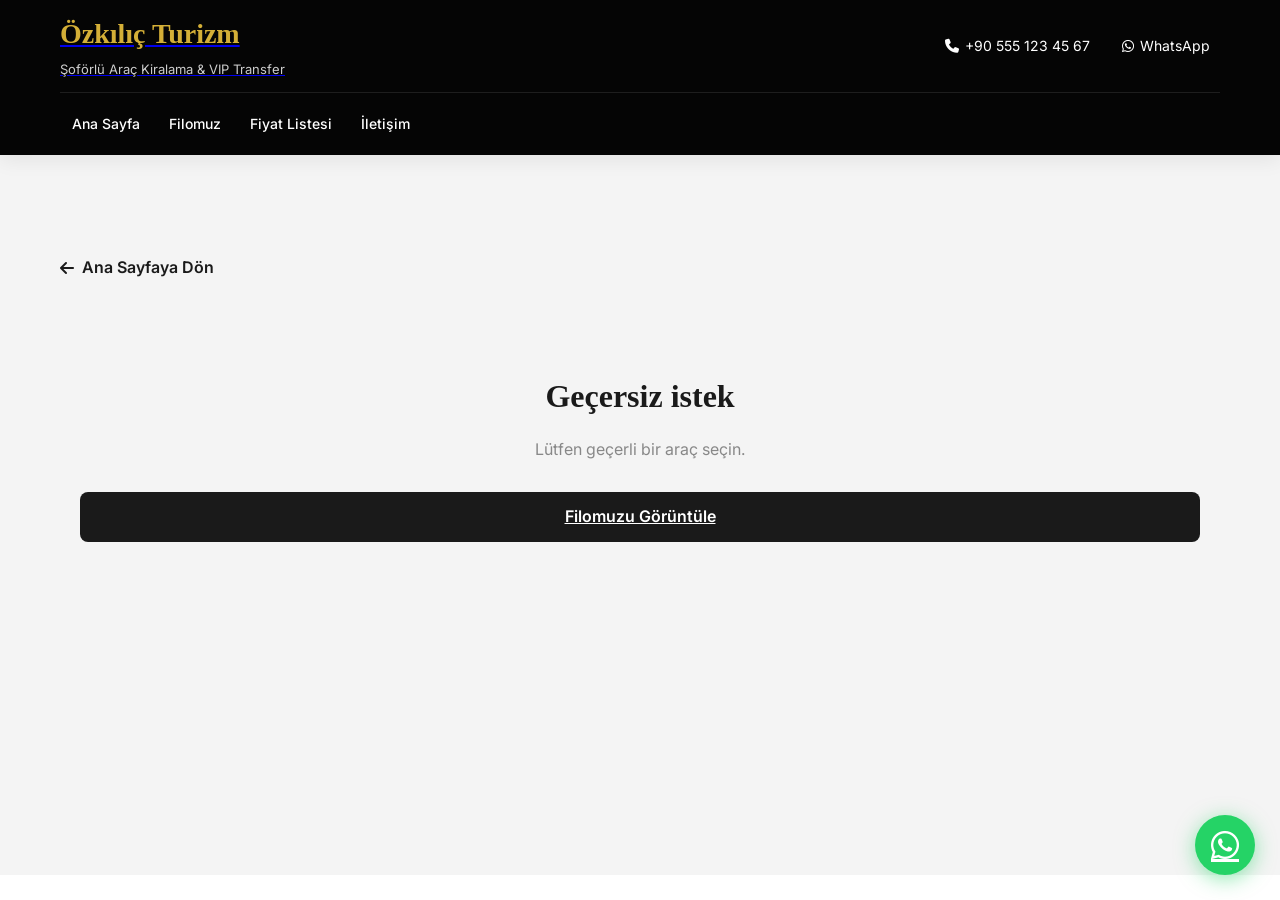
==== vehicle-detail.html @ ef851bc3 "İlk commit" ====
<!DOCTYPE html>
<html lang="tr">
<head>
    <meta charset="UTF-8">
    <meta name="viewport" content="width=device-width, initial-scale=1.0">
    <title>Araç Detayı - Özkılıç Turizm</title>
    <link rel="stylesheet" href="css/style.css">
    <link rel="stylesheet" href="https://cdnjs.cloudflare.com/ajax/libs/font-awesome/6.4.0/css/all.min.css">
    <link href="https://fonts.googleapis.com/css2?family=Inter:wght@300;400;500;600;700;800;900&display=swap" rel="stylesheet">
</head>
<body>
    <!-- Header -->
    <header class="header">
        <div class="container header-inner">
            <div class="header-top">
                <a href="index.html" class="logo">
                    <h1>Özkılıç Turizm</h1>
                    <span class="logo-sub">Şoförlü Araç Kiralama & VIP Transfer</span>
                </a>
                <div class="header-actions">
                    <div class="header-contact">
                        <a href="tel:+905551234567" class="phone-link" title="Ara"><i class="fas fa-phone"></i><span>+90 555 123 45 67</span></a>
                        <a href="https://wa.me/905551234567" class="whatsapp-link" target="_blank" title="WhatsApp"><i class="fab fa-whatsapp"></i><span>WhatsApp</span></a>
                    </div>
                    <div class="mobile-menu-toggle" aria-label="Menü"><i class="fas fa-bars"></i></div>
                </div>
            </div>
            <nav class="main-nav">
                <ul class="nav-list">
                    <li><a href="index.html">Ana Sayfa</a></li>
                    <li><a href="index.html#fleet-page">Filomuz</a></li>
                    <li><a href="index.html#price-list">Fiyat Listesi</a></li>
                    <li><a href="index.html#contact">İletişim</a></li>
                </ul>
            </nav>
        </div>
    </header>

    <!-- Vehicle Detail Section -->
    <section class="vehicle-detail-section">
        <div class="container">
            <a href="index.html#fleet-page" class="back-link">
                <i class="fas fa-arrow-left"></i> Ana Sayfaya Dön
            </a>
            <div id="vehicleDetailContent">
                <!-- Araç detayları buraya yüklenecek -->
            </div>
        </div>
    </section>

    <!-- WhatsApp Floating Button -->
    <a href="https://wa.me/905551234567" class="whatsapp-float" target="_blank" title="WhatsApp ile iletişime geçin">
        <i class="fab fa-whatsapp"></i>
    </a>

    <script src="js/data.js"></script>
    <script>
        document.querySelector('.mobile-menu-toggle')?.addEventListener('click', function() {
            document.querySelector('.nav-list')?.classList.toggle('active');
            this.classList.toggle('active');
            document.body.style.overflow = document.querySelector('.nav-list')?.classList.contains('active') ? 'hidden' : '';
        });
        document.querySelectorAll('.nav-list a').forEach(function(a) {
            a.addEventListener('click', function() {
                document.querySelector('.nav-list')?.classList.remove('active');
                document.querySelector('.mobile-menu-toggle')?.classList.remove('active');
                document.body.style.overflow = '';
            });
        });
    </script>
    <script>
        // URL'den araç ID'sini al
        const urlParams = new URLSearchParams(window.location.search);
        const vehicleId = parseInt(urlParams.get('id'));

        // Araç bilgilerini yükle
        if (vehicleId && typeof fleetData !== 'undefined') {
            const vehicle = fleetData.find(car => car.id === vehicleId);
            
            if (vehicle) {
                const content = document.getElementById('vehicleDetailContent');
                content.innerHTML = `
                    <div class="vehicle-detail-header">
                        <h1>${vehicle.name}</h1>
                        <span class="vehicle-type-badge ${vehicle.type}">${vehicle.type === 'maybach' ? 'Maybach' : 'Passat'}</span>
                    </div>
                    
                    <div class="vehicle-images-gallery">
                        ${vehicle.images.map(img => `
                            <div class="vehicle-image-item">
                                <img src="${img}" alt="${vehicle.name}">
                            </div>
                        `).join('')}
                    </div>
                    
                    <div class="vehicle-detail-content">
                        <div class="vehicle-features">
                            <h2><i class="fas fa-list"></i> İç Donanım Özellikleri</h2>
                            <ul class="vehicle-features-list">
                                ${vehicle.interior.map(feature => `
                                    <li><i class="fas fa-check"></i> ${feature}</li>
                                `).join('')}
                            </ul>
                        </div>
                        
                        <div class="vehicle-booking">
                            <h2><i class="fas fa-calendar-check"></i> Rezervasyon</h2>
                            <p>Bu araç için rezervasyon yapmak veya fiyat bilgisi almak için bizimle iletişime geçin.</p>
                            <div class="vehicle-contact-buttons">
                                <a href="tel:+905551234567" class="btn-primary">
                                    <i class="fas fa-phone"></i> Hemen Ara
                                </a>
                                <a href="https://wa.me/905551234567" class="btn-whatsapp" target="_blank">
                                    <i class="fab fa-whatsapp"></i> WhatsApp
                                </a>
                                <a href="index.html#price-inquiry" class="btn-secondary">
                                    <i class="fas fa-calculator"></i> Fiyat Sorgula
                                </a>
                            </div>
                        </div>
                    </div>
                `;
            } else {
                document.getElementById('vehicleDetailContent').innerHTML = `
                    <div class="error-message">
                        <h2>Araç bulunamadı</h2>
                        <p>Üzgünüz, aradığınız araç bulunamadı.</p>
                        <a href="index.html#fleet-page" class="btn-primary">Filomuzu Görüntüle</a>
                    </div>
                `;
            }
        } else {
            document.getElementById('vehicleDetailContent').innerHTML = `
                <div class="error-message">
                    <h2>Geçersiz istek</h2>
                    <p>Lütfen geçerli bir araç seçin.</p>
                    <a href="index.html#fleet-page" class="btn-primary">Filomuzu Görüntüle</a>
                </div>
            `;
        }
    </script>
</body>
</html>
---- css/style.css ----
/* Reset & Base Styles */
* {
    margin: 0;
    padding: 0;
    box-sizing: border-box;
}

:root {
    --primary-color: #050505;
    /* Deep luxury black */
    --secondary-color: #111111;
    /* Dark charcoal */
    --accent-color: #1a1a1a;
    --gold-color: #d4af37;
    /* Sophisticated metallic gold */
    --gold-hover: #dfb96f;
    --text-light: #ffffff;
    --text-dark: #1a1a1a;
    --text-gray: #888888;
    --bg-light: #f4f4f4;
    --border-color: #eaeaea;
    --shadow: 0 4px 20px rgba(0, 0, 0, 0.08);
    --shadow-lg: 0 10px 40px rgba(0, 0, 0, 0.12);
    --font-heading: 'Playfair Display', serif;
    --font-body: 'Inter', sans-serif;
}

h1,
h2,
h3,
h4,
h5,
h6 {
    font-family: var(--font-heading);
    font-weight: 600;
}

/* Animations */
@keyframes fadeInUp {
    from {
        opacity: 0;
        transform: translateY(30px);
    }

    to {
        opacity: 1;
        transform: translateY(0);
    }
}

@keyframes fadeIn {
    from {
        opacity: 0;
    }

    to {
        opacity: 1;
    }
}

@keyframes slideInLeft {
    from {
        opacity: 0;
        transform: translateX(-50px);
    }

    to {
        opacity: 1;
        transform: translateX(0);
    }
}

@keyframes slideInRight {
    from {
        opacity: 0;
        transform: translateX(50px);
    }

    to {
        opacity: 1;
        transform: translateX(0);
    }
}

@keyframes pulse {

    0%,
    100% {
        transform: scale(1);
    }

    50% {
        transform: scale(1.05);
    }
}

@keyframes float {

    0%,
    100% {
        transform: translateY(0px);
    }

    50% {
        transform: translateY(-10px);
    }
}

@keyframes shimmer {
    0% {
        background-position: -1000px 0;
    }

    100% {
        background-position: 1000px 0;
    }
}

/* Scroll Animation Classes - Mobilde sadece istatistikler için */
.fade-in-up {
    opacity: 0;
    transform: translateY(30px);
    transition: opacity 0.6s ease-out, transform 0.6s ease-out;
}

.fade-in-up.visible {
    opacity: 1;
    transform: translateY(0);
}

/* Mobilde animasyonları kaldır (istatistikler hariç) */
@media (max-width: 768px) {

    .tour-card,
    .feature-card,
    .blog-card,
    .service-card,
    .vision-mission-card,
    .fleet-card:not(.stat-card),
    .section-title:not(.stats-section .section-title) {
        opacity: 1 !important;
        transform: none !important;
        transition: none !important;
        animation: none !important;
    }

    .fade-in-up:not(.stat-card) {
        opacity: 1 !important;
        transform: none !important;
    }
}

.fade-in {
    opacity: 0;
    transition: opacity 0.8s ease-out;
}

.fade-in.visible {
    opacity: 1;
}

.slide-in-left {
    opacity: 0;
    transform: translateX(-50px);
    transition: opacity 0.6s ease-out, transform 0.6s ease-out;
}

.slide-in-left.visible {
    opacity: 1;
    transform: translateX(0);
}

.slide-in-right {
    opacity: 0;
    transform: translateX(50px);
    transition: opacity 0.6s ease-out, transform 0.6s ease-out;
}

.slide-in-right.visible {
    opacity: 1;
    transform: translateX(0);
}

body {
    font-family: var(--font-body);
    line-height: 1.6;
    color: var(--text-dark);
    overflow-x: hidden;
    scroll-behavior: smooth;
    background-color: #ffffff;
}


/* Smooth scrolling */
html {
    scroll-behavior: smooth;
}

.container {
    max-width: 1200px;
    margin: 0 auto;
    padding: 0 20px;
}

/* Header Styles */
.header {
    background: var(--primary-color);
    color: var(--text-light);
    position: sticky;
    top: 0;
    z-index: 1000;
    box-shadow: var(--shadow);
    transition: all 0.3s ease;
}

@keyframes slideInDown {
    from {
        transform: translateY(-100%);
    }

    to {
        transform: translateY(0);
    }
}

.header-inner {
    display: flex;
    flex-wrap: wrap;
}

.header-top {
    display: flex;
    justify-content: space-between;
    align-items: center;
    padding: 12px 0;
    width: 100%;
    border-bottom: 1px solid rgba(255, 255, 255, 0.1);
}

.main-nav {
    width: 100%;
    position: relative;
}

.logo {
    flex-shrink: 0;
}

.logo h1 {
    font-size: 28px;
    font-weight: 700;
    margin-bottom: 2px;
    color: var(--gold-color);
    transition: transform 0.3s ease;
}

.logo h1:hover {
    transform: scale(1.05);
}

.logo-sub,
.logo span {
    font-size: 13px;
    color: rgba(255, 255, 255, 0.8);
    display: block;
}

.header-actions {
    display: flex;
    align-items: center;
    gap: 15px;
}

.header-contact {
    display: flex;
    gap: 12px;
    align-items: center;
}

.currency-selector {
    background: rgba(5, 5, 5, 0.8);
    border: 1px solid var(--gold-color);
    color: var(--gold-color);
    padding: 6px 12px;
    border-radius: 4px;
    font-size: 14px;
    font-weight: 500;
    cursor: pointer;
    outline: none;
    margin-right: 15px;
    transition: all 0.3s ease;
}

.currency-selector:hover {
    background-color: var(--gold-color);
    color: #000;
}

.currency-selector option {
    background: var(--primary-color);
    color: var(--gold-color);
}

.header-contact a {
    color: var(--text-light);
    text-decoration: none;
    display: flex;
    align-items: center;
    gap: 6px;
    transition: all 0.3s ease;
    padding: 6px 10px;
    border-radius: 8px;
    font-size: 14px;
}

.header-contact a:hover {
    color: var(--gold-color);
    background: rgba(212, 175, 55, 0.1);
}

.main-nav .nav-list {
    display: flex;
    list-style: none;
    gap: 5px;
    padding: 12px 0;
}

.main-nav ul li {
    position: relative;
}

.main-nav ul li a {
    color: var(--text-light);
    text-decoration: none;
    font-weight: 500;
    transition: all 0.3s ease;
    display: flex;
    align-items: center;
    gap: 5px;
    padding: 8px 12px;
    border-radius: 8px;
    font-size: 14px;
}

.main-nav ul li a:hover {
    color: var(--gold-color);
    background: rgba(212, 175, 55, 0.1);
}

.dropdown-menu {
    position: absolute;
    top: 100%;
    left: 0;
    background: var(--secondary-color);
    min-width: 220px;
    padding: 10px 0;
    list-style: none;
    opacity: 0;
    visibility: hidden;
    transform: translateY(-10px);
    transition: all 0.3s;
    box-shadow: var(--shadow-lg);
    border-radius: 8px;
    margin-top: 5px;
}

.dropdown:hover .dropdown-menu {
    opacity: 1;
    visibility: visible;
    transform: translateY(0);
}

.dropdown-menu li a {
    padding: 10px 20px;
    display: block;
    color: var(--text-light);
    font-weight: 400;
    font-size: 14px;
}

.dropdown-menu li a:hover {
    background: rgba(255, 255, 255, 0.1);
    color: var(--gold-color);
}

.mobile-menu-toggle {
    display: none;
    color: var(--text-light);
    font-size: 22px;
    cursor: pointer;
    padding: 8px;
    background: rgba(255, 255, 255, 0.1);
    border-radius: 8px;
    width: 44px;
    height: 44px;
    align-items: center;
    justify-content: center;
    transition: background 0.3s;
    flex-shrink: 0;
}

/* Hide mobile-only menu parts on desktop */
.nav-mobile-header,
.nav-mobile-categories,
.nav-close {
    display: none;
}

.mobile-menu-toggle:hover {
    background: rgba(255, 255, 255, 0.2);
}

/* Welcome Hero (Maybach Concept) */
.welcome-hero {
    position: relative;
    height: 100vh;
    display: flex;
    align-items: center;
    justify-content: center;
    background: url('https://images.unsplash.com/photo-1605559424843-9e4c228bf1c2?q=80&w=2070') no-repeat center center;


    background-size: cover;
    overflow: hidden;
    margin-top: -80px;
    /* Offset the header height if it is sticky/fixed */
}

.welcome-overlay {
    position: absolute;
    inset: 0;
    background: linear-gradient(135deg, rgba(10, 10, 15, 0.5) 0%, rgba(0, 0, 0, 0.3) 100%);

    z-index: 1;
}

.welcome-content {
    position: relative;
    z-index: 2;
    text-align: center;
    color: #fff;
    padding: 20px;
    animation: fadeIn 1.5s ease-out;
}

.welcome-logo-container {
    margin-bottom: 30px;
}

.maybach-emblem {
    width: 120px;
    height: 120px;
    margin: 0 auto 20px;
    border: 3px solid var(--gold-color);
    border-radius: 50%;
    display: flex;
    align-items: center;
    justify-content: center;
    overflow: hidden;
    background: #000;
    box-shadow: 0 0 25px rgba(212, 175, 55, 0.4);
}

.maybach-emblem img {
    width: 100%;
    height: 100%;
    object-fit: cover;
}

.luxury-title {
    font-size: 36px;
    letter-spacing: 10px;
    font-weight: 300;
    color: #fff;
    text-transform: uppercase;
    margin-bottom: 12px;
}

.gold-line {
    width: 80px;
    height: 2px;
    background: var(--gold-color);
    margin: 0 auto;
}

.welcome-slogan {
    font-size: 52px;
    font-weight: 800;
    margin-bottom: 15px;
    color: var(--gold-color);
    text-shadow: 2px 2px 15px rgba(0, 0, 0, 0.8);
    letter-spacing: 2px;
}

.welcome-desc {
    font-size: 20px;
    font-weight: 300;
    color: #e0e0e0;
    margin-bottom: 40px;
    letter-spacing: 2px;
}

.btn-discover {
    display: inline-block;
    padding: 16px 45px;
    border: 1px solid var(--gold-color);
    color: var(--gold-color);
    text-decoration: none;
    font-size: 15px;
    font-weight: 600;
    letter-spacing: 2px;
    text-transform: uppercase;
    transition: all 0.4s ease;
    background: rgba(0, 0, 0, 0.4);
    backdrop-filter: blur(5px);
}

.btn-discover:hover {
    background: var(--gold-color);
    color: #000;
    transform: translateY(-3px);
    box-shadow: 0 10px 20px rgba(212, 175, 55, 0.3);
}

.btn-discover i {
    margin-left: 8px;
    animation: float 2s infinite ease-in-out;
}

@media (max-width: 768px) {
    .welcome-hero {
        height: 100vh;
        margin-top: -65px;
        /* adjust for mobile header if needed */
    }

    .welcome-slogan {
        font-size: 32px;
    }

    .luxury-title {
        font-size: 24px;
        letter-spacing: 5px;
    }

    .welcome-desc {
        font-size: 16px;
    }
}


/* Hero Section */

.hero {
    position: relative;
    min-height: 600px;
    background: linear-gradient(135deg, #111111 0%, #050505 100%);
    display: flex;
    align-items: center;
    padding: 80px 0;
    overflow: hidden;
}

.hero[style*="background-image"] {
    background-size: cover;
    background-position: center;
    background-repeat: no-repeat;
}

.hero-overlay {
    position: absolute;
    top: 0;
    left: 0;
    right: 0;
    bottom: 0;
    background: rgba(26, 26, 46, 0.75);
    z-index: 1;
}

.hero::before {
    content: '';
    position: absolute;
    top: 0;
    left: 0;
    right: 0;
    bottom: 0;
    background: url('data:image/svg+xml,<svg xmlns="http://www.w3.org/2000/svg" viewBox="0 0 1440 320"><path fill="%23ffffff" fill-opacity="0.05" d="M0,96L48,112C96,128,192,160,288,160C384,160,480,128,576,112C672,96,768,96,864,112C960,128,1056,160,1152,160C1248,160,1344,128,1392,112L1440,96L1440,320L1392,320C1344,320,1248,320,1152,320C1056,320,960,320,864,320C768,320,672,320,576,320C480,320,384,320,288,320C192,320,96,320,48,320L0,320Z"></path></svg>') no-repeat bottom;
    background-size: cover;
    opacity: 0.3;
}

.hero-content {
    position: relative;
    z-index: 2;
    width: 100%;
}

.hero-title {
    text-shadow: 2px 2px 4px rgba(0, 0, 0, 0.5);
}

.hero-title {
    font-size: 48px;
    font-weight: 800;
    color: var(--text-light);
    margin-bottom: 40px;
    line-height: 1.2;
    text-align: center;
    animation: fadeInUp 1s ease-out 0.3s both;
    text-shadow: 2px 2px 4px rgba(0, 0, 0, 0.5);
}

.hero-form {
    background: rgba(255, 255, 255, 0.95);
    border-radius: 15px;
    padding: 30px;
    box-shadow: var(--shadow-lg);
    max-width: 1000px;
    margin: 0 auto;
    animation: fadeInUp 1s ease-out 0.6s both;
    backdrop-filter: blur(10px);
}

.form-tabs {
    display: flex;
    gap: 10px;
    margin-bottom: 25px;
    border-bottom: 2px solid var(--border-color);
}

.tab-btn {
    padding: 12px 25px;
    border: none;
    background: transparent;
    font-size: 16px;
    font-weight: 600;
    color: var(--text-gray);
    cursor: pointer;
    border-bottom: 3px solid transparent;
    transition: all 0.3s;
    display: flex;
    align-items: center;
    gap: 8px;
}

.tab-btn.active {
    color: var(--accent-color);
    border-bottom-color: var(--accent-color);
}

.tab-btn:hover {
    color: var(--accent-color);
}

.booking-form {
    display: none;
}

.booking-form.active {
    display: block;
}

.form-row {
    display: grid;
    grid-template-columns: repeat(auto-fit, minmax(200px, 1fr));
    gap: 20px;
    align-items: end;
}

.form-group {
    display: flex;
    flex-direction: column;
}

.form-group label {
    font-weight: 600;
    margin-bottom: 8px;
    color: var(--text-dark);
    display: flex;
    align-items: center;
    gap: 5px;
}

.form-group input,
.form-group select {
    padding: 12px 15px;
    border: 2px solid var(--border-color);
    border-radius: 8px;
    font-size: 16px;
    transition: border-color 0.3s;
    font-family: 'Inter', sans-serif;
}

.form-group input:focus,
.form-group select:focus {
    outline: none;
    border-color: var(--accent-color);
}

.btn-primary {
    padding: 12px 30px;
    background: var(--accent-color);
    color: var(--text-light);
    border: none;
    border-radius: 8px;
    font-size: 16px;
    font-weight: 600;
    cursor: pointer;
    transition: all 0.3s ease;
    display: flex;
    align-items: center;
    gap: 8px;
    justify-content: center;
    height: fit-content;
    position: relative;
    overflow: hidden;
}

.btn-primary::before {
    content: '';
    position: absolute;
    top: 50%;
    left: 50%;
    width: 0;
    height: 0;
    border-radius: 50%;
    background: rgba(255, 255, 255, 0.3);
    transform: translate(-50%, -50%);
    transition: width 0.6s, height 0.6s;
}

.btn-primary:hover::before {
    width: 300px;
    height: 300px;
}

.btn-primary:hover {
    background: var(--primary-color);
    transform: translateY(-3px) scale(1.02);
    box-shadow: 0 8px 20px rgba(0, 0, 0, 0.3);
}

.btn-primary:active {
    transform: translateY(-1px) scale(0.98);
}

/* Tours Section */
.tours-section {
    padding: 80px 0;
    background: var(--bg-light);
}

.section-title {
    font-size: 36px;
    font-weight: 700;
    text-align: center;
    margin-bottom: 50px;
    color: var(--text-dark);
}

.tours-grid {
    display: grid;
    grid-template-columns: repeat(auto-fill, minmax(300px, 1fr));
    gap: 30px;
}

.tour-card {
    background: white;
    border-radius: 15px;
    overflow: hidden;
    box-shadow: var(--shadow);
    transition: all 0.4s cubic-bezier(0.175, 0.885, 0.32, 1.275);
    cursor: pointer;
    position: relative;
}

.tour-card::before {
    content: '';
    position: absolute;
    top: 0;
    left: -100%;
    width: 100%;
    height: 100%;
    background: linear-gradient(90deg, transparent, rgba(255, 255, 255, 0.3), transparent);
    transition: left 0.5s;
}

.tour-card:hover::before {
    left: 100%;
}

.tour-card:hover {
    transform: translateY(-10px) scale(1.02);
    box-shadow: 0 15px 40px rgba(0, 0, 0, 0.2);
}

.tour-image {
    width: 100%;
    height: 200px;
    background: linear-gradient(135deg, var(--accent-color), var(--primary-color));
    display: flex;
    align-items: center;
    justify-content: center;
    color: white;
    font-size: 48px;
    position: relative;
}

.tour-image::after {
    content: '';
    position: absolute;
    top: 0;
    left: 0;
    right: 0;
    bottom: 0;
    background: rgba(0, 0, 0, 0.2);
}

.tour-badge {
    position: absolute;
    top: 15px;
    right: 15px;
    background: var(--gold-color);
    color: var(--text-dark);
    padding: 5px 12px;
    border-radius: 20px;
    font-size: 12px;
    font-weight: 600;
    z-index: 1;
}

.tour-content {
    padding: 25px;
}

.tour-price {
    font-size: 28px;
    font-weight: 700;
    color: var(--accent-color);
    margin-bottom: 10px;
}

.tour-name {
    font-size: 20px;
    font-weight: 600;
    margin-bottom: 10px;
    color: var(--text-dark);
}

.tour-date {
    color: var(--text-gray);
    font-size: 14px;
    display: flex;
    align-items: center;
    gap: 5px;
}

/* Reviews Section */
.reviews-section {
    padding: 80px 0;
    background: white;
}

.section-header {
    text-align: center;
    margin-bottom: 50px;
}

.section-subtitle {
    color: var(--text-gray);
    font-size: 16px;
    margin-top: 10px;
}

.reviews-slider {
    position: relative;
    overflow: hidden;
    max-width: 1000px;
    margin: 0 auto;
}

.reviews-container {
    display: flex;
    transition: transform 0.5s ease;
}

.review-card {
    min-width: 100%;
    background: white;
    border: 2px solid var(--border-color);
    border-radius: 15px;
    padding: 30px;
    box-shadow: var(--shadow);
}

.review-header {
    display: flex;
    align-items: center;
    gap: 15px;
    margin-bottom: 20px;
    padding-bottom: 20px;
    border-bottom: 1px solid var(--border-color);
}

.review-avatar {
    width: 60px;
    height: 60px;
    border-radius: 50%;
    background: linear-gradient(135deg, var(--accent-color), var(--primary-color));
    display: flex;
    align-items: center;
    justify-content: center;
    color: white;
    font-size: 24px;
    font-weight: 700;
}

.review-info h4 {
    font-size: 18px;
    margin-bottom: 5px;
}

.review-source {
    font-size: 12px;
    color: var(--text-gray);
    display: flex;
    align-items: center;
    gap: 5px;
}

.review-text {
    font-size: 16px;
    line-height: 1.8;
    color: var(--text-dark);
    font-style: italic;
    position: relative;
    padding-left: 20px;
}

.review-text::before {
    content: '"';
    position: absolute;
    left: 0;
    top: -10px;
    font-size: 48px;
    color: var(--gold-color);
    opacity: 0.3;
}

.slider-controls {
    display: flex;
    justify-content: center;
    gap: 15px;
    margin-top: 30px;
}

.slider-btn {
    width: 50px;
    height: 50px;
    border-radius: 50%;
    border: 2px solid var(--accent-color);
    background: white;
    color: var(--accent-color);
    cursor: pointer;
    display: flex;
    align-items: center;
    justify-content: center;
    transition: all 0.3s ease;
    position: relative;
    overflow: hidden;
}

.slider-btn::before {
    content: '';
    position: absolute;
    top: 50%;
    left: 50%;
    width: 0;
    height: 0;
    border-radius: 50%;
    background: var(--accent-color);
    transform: translate(-50%, -50%);
    transition: width 0.4s, height 0.4s;
}

.slider-btn:hover::before {
    width: 100%;
    height: 100%;
}

.slider-btn:hover {
    color: white;
    transform: scale(1.1);
    box-shadow: 0 4px 15px rgba(15, 52, 96, 0.3);
}

.slider-btn i {
    position: relative;
    z-index: 1;
}

/* Why Us Section */
.why-us-section {
    padding: 80px 0;
    background: var(--bg-light);
}

.features-grid {
    display: grid;
    grid-template-columns: repeat(auto-fit, minmax(300px, 1fr));
    gap: 40px;
}

.feature-card {
    background: white;
    padding: 40px;
    border-radius: 15px;
    text-align: center;
    box-shadow: var(--shadow);
    transition: all 0.4s cubic-bezier(0.175, 0.885, 0.32, 1.275);
    position: relative;
    overflow: hidden;
}

.feature-card::after {
    content: '';
    position: absolute;
    top: 50%;
    left: 50%;
    width: 0;
    height: 0;
    border-radius: 50%;
    background: rgba(15, 52, 96, 0.1);
    transform: translate(-50%, -50%);
    transition: width 0.6s, height 0.6s;
}

.feature-card:hover::after {
    width: 400px;
    height: 400px;
}

.feature-card:hover {
    transform: translateY(-10px) scale(1.03);
    box-shadow: 0 15px 40px rgba(0, 0, 0, 0.2);
}

.feature-icon {
    animation: float 3s ease-in-out infinite;
}

.feature-icon {
    width: 80px;
    height: 80px;
    margin: 0 auto 25px;
    background: linear-gradient(135deg, var(--accent-color), var(--primary-color));
    border-radius: 50%;
    display: flex;
    align-items: center;
    justify-content: center;
    color: white;
    font-size: 32px;
}

.feature-card h3 {
    font-size: 22px;
    margin-bottom: 15px;
    color: var(--text-dark);
}

.feature-card p {
    color: var(--text-gray);
    line-height: 1.8;
}

/* About - Vizyon Misyon */
.about-section {
    padding: 80px 0;
    background: white;
}

.about-intro {
    text-align: center;
    max-width: 700px;
    margin: 0 auto 50px;
    font-size: 18px;
    color: var(--text-gray);
    line-height: 1.8;
}

.vision-mission-grid {
    display: grid;
    grid-template-columns: repeat(auto-fit, minmax(350px, 1fr));
    gap: 40px;
}

.vision-mission-card {
    background: var(--bg-light);
    padding: 40px;
    border-radius: 15px;
    border-left: 4px solid var(--gold-color);
}

.vision-mission-card .vm-icon {
    width: 60px;
    height: 60px;
    background: linear-gradient(135deg, var(--accent-color), var(--primary-color));
    border-radius: 50%;
    display: flex;
    align-items: center;
    justify-content: center;
    color: white;
    font-size: 24px;
    margin-bottom: 20px;
}

.vision-mission-card h3 {
    font-size: 22px;
    margin-bottom: 15px;
    color: var(--text-dark);
}

.vision-mission-card p {
    color: var(--text-gray);
    line-height: 1.8;
}

/* Fleet Section */
.fleet-section {
    padding: 80px 0;
    background: var(--bg-light);
}

.fleet-grid {
    display: grid;
    grid-template-columns: repeat(auto-fill, minmax(300px, 1fr));
    gap: 30px;
}

/* Fleet Slider (Mobil) */
.fleet-slider {
    position: relative;
    overflow: hidden;
    padding: 0;
    display: none;
}

@media (min-width: 769px) {
    .fleet-slider {
        display: none !important;
    }

    .fleet-grid {
        display: grid !important;
    }
}

.fleet-slider-track {
    display: flex;
    gap: 16px;
    transition: transform 0.4s cubic-bezier(0.25, 0.46, 0.45, 0.94);
    will-change: transform;
}

.fleet-slider-track .fleet-card {
    min-width: calc(100vw - 64px);
    max-width: calc(100vw - 64px);
    flex-shrink: 0;
}

.fleet-slider-controls {
    display: flex;
    align-items: center;
    justify-content: center;
    gap: 12px;
    margin-top: 20px;
}

.fleet-slider-btn {
    width: 44px;
    height: 44px;
    border-radius: 50%;
    border: 2px solid var(--accent-color);
    background: white;
    color: var(--accent-color);
    cursor: pointer;
    display: flex;
    align-items: center;
    justify-content: center;
    transition: all 0.3s;
    flex-shrink: 0;
}

.fleet-slider-btn:hover {
    background: var(--accent-color);
    color: white;
    transform: scale(1.1);
}

.fleet-slider-dots {
    display: flex;
    gap: 8px;
    align-items: center;
}

.fleet-dot {
    width: 8px;
    height: 8px;
    border-radius: 50%;
    background: rgba(15, 52, 96, 0.3);
    cursor: pointer;
    transition: all 0.3s;
}

.fleet-dot.active {
    background: var(--accent-color);
    width: 24px;
    border-radius: 4px;
}

.fleet-card {
    background: white;
    border-radius: 15px;
    overflow: hidden;
    box-shadow: var(--shadow);
    cursor: pointer;
    transition: all 0.4s cubic-bezier(0.175, 0.885, 0.32, 1.275);
    position: relative;
}

.fleet-card::after {
    content: '';
    position: absolute;
    top: 0;
    left: 0;
    right: 0;
    bottom: 0;
    background: linear-gradient(135deg, rgba(212, 175, 55, 0.1), rgba(15, 52, 96, 0.1));
    opacity: 0;
    transition: opacity 0.4s;
}

.fleet-card:hover::after {
    opacity: 1;
}

.fleet-card:hover {
    transform: translateY(-12px) scale(1.03);
    box-shadow: 0 20px 50px rgba(0, 0, 0, 0.25);
}

.fleet-card:hover .fleet-image {
    transform: scale(1.1);
}

.fleet-image {
    transition: transform 0.6s ease;
}

.fleet-image {
    height: 180px;
    display: flex;
    align-items: center;
    justify-content: center;
    color: white;
    font-size: 56px;
    position: relative;
}

.fleet-image.maybach {
    background: linear-gradient(135deg, #1a1a2e, #2d2d44);
}

.fleet-image.passat {
    background: linear-gradient(135deg, #0f3460, #16213e);
}

.fleet-badge {
    position: absolute;
    top: 15px;
    right: 15px;
    background: var(--gold-color);
    color: var(--text-dark);
    padding: 5px 12px;
    border-radius: 20px;
    font-size: 12px;
    font-weight: 600;
}

.fleet-content {
    padding: 25px;
}

.fleet-content h3 {
    font-size: 20px;
    margin-bottom: 10px;
    color: var(--text-dark);
}

.fleet-cta {
    color: var(--accent-color);
    font-size: 14px;
    display: flex;
    align-items: center;
    gap: 8px;
}

/* Price List */
.price-list-section {
    padding: 80px 0;
    background: white;
}

.price-table-wrapper {
    overflow-x: auto;
    max-width: 900px;
    margin: 0 auto;
    border-radius: 15px;
    box-shadow: var(--shadow);
}

.price-table {
    width: 100%;
    border-collapse: collapse;
    background: white;
}

.price-table th,
.price-table td {
    padding: 15px 20px;
    text-align: left;
    border-bottom: 1px solid var(--border-color);
}

.price-table th {
    background: var(--primary-color);
    color: white;
    font-weight: 600;
}

.price-table tr:hover {
    background: var(--bg-light);
}

/* Price Inquiry */
.price-inquiry-section {
    padding: 80px 0;
    background: var(--bg-light);
}

.price-inquiry-form {
    max-width: 900px;
    margin: 0 auto;
    background: white;
    padding: 40px;
    border-radius: 15px;
    box-shadow: var(--shadow);
}

.price-inquiry-form .form-row {
    margin-bottom: 25px;
}

.price-inquiry-form .btn-primary {
    margin-top: 10px;
}

/* Services Section */
.services-section {
    padding: 80px 0;
    background: var(--bg-light);
}

.services-grid {
    display: grid;
    grid-template-columns: repeat(auto-fit, minmax(280px, 1fr));
    gap: 30px;
}

.service-card {
    background: white;
    padding: 35px;
    border-radius: 15px;
    text-align: center;
    box-shadow: var(--shadow);
    transition: all 0.4s cubic-bezier(0.175, 0.885, 0.32, 1.275);
    position: relative;
    overflow: hidden;
}

.service-card::after {
    content: '';
    position: absolute;
    top: 50%;
    left: 50%;
    width: 0;
    height: 0;
    border-radius: 50%;
    background: rgba(15, 52, 96, 0.1);
    transform: translate(-50%, -50%);
    transition: width 0.6s, height 0.6s;
}

.service-card:hover::after {
    width: 300px;
    height: 300px;
}

.service-card:hover {
    transform: translateY(-10px) scale(1.03);
    box-shadow: 0 15px 40px rgba(0, 0, 0, 0.2);
}

.service-card i {
    transition: transform 0.4s ease;
}

.service-card:hover i {
    transform: scale(1.2) rotate(5deg);
}

.service-card i {
    font-size: 40px;
    color: var(--accent-color);
    margin-bottom: 20px;
}

.service-card h3 {
    font-size: 20px;
    margin-bottom: 12px;
    color: var(--text-dark);
}

.service-card p {
    color: var(--text-gray);
    font-size: 14px;
    line-height: 1.6;
}

/* Contact Section */
.contact-section {
    padding: 80px 0;
    background: white;
}

.contact-content {
    display: grid;
    grid-template-columns: 1fr 1fr;
    gap: 50px;
    max-width: 900px;
    margin: 0 auto;
}

.contact-item {
    display: flex;
    align-items: flex-start;
    gap: 15px;
    margin-bottom: 25px;
}

.contact-item i {
    font-size: 24px;
    color: var(--gold-color);
    margin-top: 5px;
}

.contact-item a {
    color: var(--accent-color);
    text-decoration: none;
}

.contact-form {
    display: flex;
    flex-direction: column;
    gap: 15px;
}

.contact-form input,
.contact-form textarea {
    padding: 14px 18px;
    border: 2px solid var(--border-color);
    border-radius: 8px;
    font-family: 'Inter', sans-serif;
    font-size: 16px;
}

.contact-form input:focus,
.contact-form textarea:focus {
    outline: none;
    border-color: var(--accent-color);
}

/* References */
.references-section {
    padding: 60px 0;
    background: var(--primary-color);
    color: white;
}

.references-section .section-title {
    color: white;
}

.references-section .section-subtitle {
    color: rgba(255, 255, 255, 0.8);
}

.references-grid {
    display: grid;
    grid-template-columns: repeat(auto-fit, minmax(200px, 1fr));
    gap: 25px;
}

.ref-item {
    background: rgba(255, 255, 255, 0.1);
    padding: 25px;
    border-radius: 10px;
    text-align: center;
    display: flex;
    align-items: center;
    justify-content: center;
    gap: 10px;
}

/* Gallery */
.gallery-section {
    padding: 60px 0;
    background: var(--bg-light);
}

.gallery-grid {
    display: grid;
    grid-template-columns: repeat(auto-fit, minmax(200px, 1fr));
    gap: 20px;
}

.gallery-item {
    height: 180px;
    background: linear-gradient(135deg, var(--accent-color), var(--primary-color));
    border-radius: 15px;
    display: flex;
    flex-direction: column;
    align-items: center;
    justify-content: center;
    color: white;
    font-size: 48px;
    position: relative;
}

.gallery-item span {
    font-size: 14px;
    margin-top: 10px;
}

/* WhatsApp Floating Button */
.whatsapp-float {
    position: fixed;
    bottom: 25px;
    right: 25px;
    width: 60px;
    height: 60px;
    background: #25D366;
    color: white !important;
    border-radius: 50%;
    display: flex;
    align-items: center;
    justify-content: center;
    font-size: 32px;
    z-index: 9999;
    box-shadow: 0 4px 20px rgba(37, 211, 102, 0.5);
    transition: all 0.3s ease;
    animation: pulse 2s ease-in-out infinite;
}

.whatsapp-float:hover {
    transform: scale(1.15) rotate(5deg);
    box-shadow: 0 8px 30px rgba(37, 211, 102, 0.7);
    animation: none;
}

.whatsapp-float:active {
    transform: scale(1.05);
}

/* Vehicle Modal */
.vehicle-modal {
    position: fixed;
    top: 0;
    left: 0;
    right: 0;
    bottom: 0;
    background: rgba(0, 0, 0, 0.7);
    display: flex;
    align-items: center;
    justify-content: center;
    z-index: 9998;
    opacity: 0;
    visibility: hidden;
    transition: all 0.3s;
}

.vehicle-modal.active {
    opacity: 1;
    visibility: visible;
}

.vehicle-modal-content {
    background: white;
    max-width: 560px;
    width: 90%;
    max-height: 85vh;
    overflow-y: auto;
    border-radius: 15px;
    padding: 40px;
    position: relative;
}

.modal-close {
    position: absolute;
    top: 15px;
    right: 20px;
    font-size: 32px;
    background: none;
    border: none;
    cursor: pointer;
    color: var(--text-gray);
}

.modal-close:hover {
    color: var(--text-dark);
}

.modal-title {
    font-size: 24px;
    margin-bottom: 5px;
    color: var(--text-dark);
}

.modal-subtitle {
    color: var(--text-gray);
    margin-bottom: 25px;
}

.vehicle-features-list {
    list-style: none;
    padding: 0;
}

.vehicle-features-list li {
    padding: 12px 0;
    border-bottom: 1px solid var(--border-color);
    display: flex;
    align-items: flex-start;
    gap: 12px;
}

.vehicle-features-list li i {
    color: var(--gold-color);
    margin-top: 4px;
}

/* Blog Expanded */
.blog-card.expanded .blog-full-content {
    display: block !important;
}

.blog-card .blog-full-content {
    margin-top: 20px;
    padding-top: 20px;
    border-top: 1px solid var(--border-color);
}

.blog-close-btn {
    margin-top: 15px;
    padding: 10px 20px;
    background: var(--accent-color);
    color: white;
    border: none;
    border-radius: 8px;
    cursor: pointer;
    font-size: 14px;
}

.blog-close-btn:hover {
    background: var(--primary-color);
}

.blog-date {
    font-size: 13px;
    color: var(--text-gray);
    margin-top: 10px;
}

.blog-expand-icon {
    position: absolute;
    bottom: 15px;
    right: 15px;
    font-size: 18px;
    opacity: 0.8;
}

/* Blog Section */
.blog-section {
    padding: 80px 0;
    background: white;
}

.blog-grid {
    display: grid;
    grid-template-columns: repeat(auto-fill, minmax(350px, 1fr));
    gap: 30px;
}

.blog-card {
    background: white;
    border-radius: 15px;
    overflow: hidden;
    box-shadow: var(--shadow);
    transition: all 0.4s cubic-bezier(0.175, 0.885, 0.32, 1.275);
    cursor: pointer;
    position: relative;
}

.blog-card::before {
    content: '';
    position: absolute;
    top: 0;
    left: -100%;
    width: 100%;
    height: 100%;
    background: linear-gradient(90deg, transparent, rgba(15, 52, 96, 0.1), transparent);
    transition: left 0.5s;
}

.blog-card:hover::before {
    left: 100%;
}

.blog-card:hover {
    transform: translateY(-8px) scale(1.02);
    box-shadow: 0 15px 40px rgba(0, 0, 0, 0.2);
}

.blog-image {
    width: 100%;
    height: 200px;
    background: linear-gradient(135deg, var(--accent-color), var(--primary-color));
    display: flex;
    align-items: center;
    justify-content: center;
    color: white;
    font-size: 48px;
    position: relative;
}

.blog-content {
    padding: 25px;
}

.blog-title {
    font-size: 20px;
    font-weight: 600;
    margin-bottom: 10px;
    color: var(--text-dark);
    line-height: 1.4;
}

.blog-excerpt {
    color: var(--text-gray);
    font-size: 14px;
    line-height: 1.6;
}

/* Footer */
.footer {
    background: var(--primary-color);
    color: var(--text-light);
    padding: 60px 0 20px;
}

.footer-content {
    display: grid;
    grid-template-columns: repeat(auto-fit, minmax(250px, 1fr));
    gap: 40px;
    margin-bottom: 40px;
}

.footer-col h3,
.footer-col h4 {
    margin-bottom: 20px;
    color: var(--gold-color);
}

.footer-col p {
    color: rgba(255, 255, 255, 0.8);
    line-height: 1.8;
    margin-bottom: 15px;
}

.footer-col ul {
    list-style: none;
}

.footer-col ul li {
    margin-bottom: 10px;
}

.footer-col ul li a {
    color: rgba(255, 255, 255, 0.8);
    text-decoration: none;
    transition: color 0.3s;
}

.footer-col ul li a:hover {
    color: var(--gold-color);
}

.currency-info {
    margin-top: 20px;
    padding-top: 20px;
    border-top: 1px solid rgba(255, 255, 255, 0.1);
}

.footer-phone {
    display: inline-block;
    font-size: 20px;
    font-weight: 600;
    color: var(--gold-color);
    margin: 15px 0;
    text-decoration: none;
}

.social-links {
    display: flex;
    gap: 15px;
    margin-top: 20px;
}

.social-links a {
    width: 40px;
    height: 40px;
    border-radius: 50%;
    background: rgba(255, 255, 255, 0.1);
    display: flex;
    align-items: center;
    justify-content: center;
    color: var(--text-light);
    transition: all 0.3s ease;
    position: relative;
    overflow: hidden;
}

.social-links a::before {
    content: '';
    position: absolute;
    top: 50%;
    left: 50%;
    width: 0;
    height: 0;
    border-radius: 50%;
    background: var(--gold-color);
    transform: translate(-50%, -50%);
    transition: width 0.4s, height 0.4s;
}

.social-links a:hover::before {
    width: 100%;
    height: 100%;
}

.social-links a:hover {
    transform: translateY(-5px) scale(1.1);
    box-shadow: 0 5px 15px rgba(212, 175, 55, 0.4);
}

.social-links a i {
    position: relative;
    z-index: 1;
}

.footer-bottom {
    text-align: center;
    padding-top: 30px;
    border-top: 1px solid rgba(255, 255, 255, 0.1);
    color: rgba(255, 255, 255, 0.6);
}

/* Vehicle Detail Page */
.vehicle-detail-section {
    padding: 100px 0 80px;
    background: var(--bg-light);
    min-height: 80vh;
}

.back-link {
    display: inline-flex;
    align-items: center;
    gap: 8px;
    color: var(--accent-color);
    text-decoration: none;
    margin-bottom: 30px;
    font-weight: 600;
    transition: color 0.3s;
}

.back-link:hover {
    color: var(--primary-color);
}

.vehicle-detail-header {
    display: flex;
    align-items: center;
    justify-content: space-between;
    margin-bottom: 40px;
    padding-bottom: 20px;
    border-bottom: 2px solid var(--border-color);
}

.vehicle-detail-header h1 {
    font-size: 36px;
    color: var(--text-dark);
}

.vehicle-type-badge {
    padding: 10px 20px;
    border-radius: 25px;
    font-weight: 600;
    font-size: 14px;
}

.vehicle-type-badge.maybach {
    background: linear-gradient(135deg, #1a1a2e, #2d2d44);
    color: var(--gold-color);
}

.vehicle-type-badge.passat {
    background: linear-gradient(135deg, #0f3460, #16213e);
    color: white;
}

.vehicle-images-gallery {
    display: grid;
    grid-template-columns: repeat(auto-fit, minmax(300px, 1fr));
    gap: 20px;
    margin-bottom: 50px;
}

.vehicle-image-item {
    border-radius: 15px;
    overflow: hidden;
    box-shadow: var(--shadow);
    aspect-ratio: 16/9;
}

.vehicle-image-item img {
    width: 100%;
    height: 100%;
    object-fit: cover;
    transition: transform 0.3s;
}

.vehicle-image-item:hover img {
    transform: scale(1.05);
}

.vehicle-detail-content {
    display: grid;
    grid-template-columns: 2fr 1fr;
    gap: 40px;
}

.vehicle-features h2,
.vehicle-booking h2 {
    font-size: 24px;
    margin-bottom: 20px;
    color: var(--text-dark);
    display: flex;
    align-items: center;
    gap: 10px;
}

.vehicle-booking {
    background: white;
    padding: 30px;
    border-radius: 15px;
    box-shadow: var(--shadow);
    height: fit-content;
    position: sticky;
    top: 100px;
}

.vehicle-contact-buttons {
    display: flex;
    flex-direction: column;
    gap: 15px;
    margin-top: 20px;
}

.btn-whatsapp {
    padding: 12px 30px;
    background: #25D366;
    color: white;
    border: none;
    border-radius: 8px;
    font-size: 16px;
    font-weight: 600;
    cursor: pointer;
    transition: all 0.3s;
    display: flex;
    align-items: center;
    gap: 8px;
    justify-content: center;
    text-decoration: none;
}

.btn-whatsapp:hover {
    background: #20ba5a;
    transform: translateY(-2px);
}

.btn-secondary {
    padding: 12px 30px;
    background: var(--bg-light);
    color: var(--text-dark);
    border: 2px solid var(--border-color);
    border-radius: 8px;
    font-size: 16px;
    font-weight: 600;
    cursor: pointer;
    transition: all 0.3s;
    display: flex;
    align-items: center;
    gap: 8px;
    justify-content: center;
    text-decoration: none;
}

.btn-secondary:hover {
    border-color: var(--accent-color);
    color: var(--accent-color);
}

.error-message {
    text-align: center;
    padding: 60px 20px;
}

.error-message h2 {
    font-size: 32px;
    margin-bottom: 15px;
    color: var(--text-dark);
}

.error-message p {
    color: var(--text-gray);
    margin-bottom: 30px;
}

/* Stats Section */
.stats-section {
    padding: 80px 0;
    background: linear-gradient(135deg, var(--primary-color), var(--secondary-color));
    color: white;
}

.stats-grid {
    display: grid;
    grid-template-columns: repeat(auto-fit, minmax(250px, 1fr));
    gap: 40px;
}

.stat-card {
    background: rgba(255, 255, 255, 0.1);
    padding: 40px;
    border-radius: 15px;
    text-align: center;
    backdrop-filter: blur(10px);
    border: 1px solid rgba(255, 255, 255, 0.2);
}

.stat-icon {
    font-size: 48px;
    color: var(--gold-color);
    margin-bottom: 20px;
}

.stat-number {
    font-size: 48px;
    font-weight: 700;
    margin-bottom: 10px;
    color: white;
}

.stat-label {
    font-size: 18px;
    margin-bottom: 5px;
    color: rgba(255, 255, 255, 0.9);
}

.stat-date {
    font-size: 14px;
    color: rgba(255, 255, 255, 0.7);
    margin-top: 5px;
}

/* Fleet Image Overlay */
.fleet-image-overlay {
    position: absolute;
    top: 0;
    left: 0;
    right: 0;
    bottom: 0;
    background: linear-gradient(135deg, rgba(26, 26, 46, 0.7), rgba(15, 52, 96, 0.7));
}

.fleet-detail-link {
    display: inline-block;
    margin-top: 15px;
    padding: 10px 20px;
    background: var(--accent-color);
    color: white;
    text-decoration: none;
    border-radius: 8px;
    font-size: 14px;
    font-weight: 600;
    transition: all 0.3s;
}

.fleet-detail-link:hover {
    background: var(--primary-color);
    transform: translateY(-2px);
}

/* Gallery Updates */
.gallery-item {
    cursor: pointer;
    transition: transform 0.3s;
}

.gallery-item:hover {
    transform: scale(1.05);
}

.gallery-overlay {
    position: absolute;
    top: 0;
    left: 0;
    right: 0;
    bottom: 0;
    background: rgba(0, 0, 0, 0.5);
    display: flex;
    align-items: center;
    justify-content: center;
    opacity: 0;
    transition: opacity 0.3s;
    border-radius: 15px;
}

.gallery-item:hover .gallery-overlay {
    opacity: 1;
}

.gallery-overlay span {
    color: white;
    font-weight: 600;
    font-size: 18px;
}

/* Responsive Design */
@media (max-width: 1024px) {
    .hero-title {
        font-size: 40px;
    }

    .container {
        padding: 0 24px;
    }

    .tours-grid,
    .blog-grid,
    .fleet-grid {
        grid-template-columns: repeat(2, 1fr);
    }
}

/* ===== MOBİL TASARIM - Kendi Düzeni (Sıkıştırılmış masaüstü DEĞİL) ===== */
@media (max-width: 768px) {

    /* Container mobil */
    .container {
        padding: 0 16px;
        max-width: 100%;
    }

    /* === HEADER: TEK KOMPAKT BAR === */
    .header {
        padding: 0;
    }

    .header-inner {
        display: block;
    }

    .header-top {
        display: flex;
        align-items: center;
        justify-content: space-between;
        padding: 12px 0;
        border-bottom: none;
        gap: 12px;
    }

    .header-top .logo {
        flex: 1;
        min-width: 0;
    }

    .header-top .logo h1 {
        font-size: 18px;
        margin-bottom: 0;
        white-space: nowrap;
        overflow: hidden;
        text-overflow: ellipsis;
    }

    .header-top .logo-sub,
    .header-top .logo span {
        display: none;
    }

    /* Mobilde nav tamamen gizli - hamburger menüde */
    .main-nav {
        display: none;
    }

    .header-actions {
        display: flex;
        align-items: center;
        gap: 8px;
        flex-shrink: 0;
    }

    /* Mobilde sadece ikonlar - telefon ve WhatsApp */
    .header-contact {
        display: flex;
        gap: 6px;
        align-items: center;
    }

    .currency-selector {
        padding: 4px 8px;
        font-size: 12px;
        margin-right: 5px;
    }

    .header-contact a {
        width: 44px;
        height: 44px;
        padding: 0;
        justify-content: center;
        border-radius: 10px;
        background: rgba(255, 255, 255, 0.1);
    }

    .header-contact a span {
        display: none;
    }

    .header-contact a i {
        font-size: 18px;
    }

    .header-contact .email-link {
        display: none;
    }

    .whatsapp-link {
        background: rgba(37, 211, 102, 0.2) !important;
        color: #25D366 !important;
    }

    /* Hamburger göster */
    .mobile-menu-toggle {
        display: flex;
        width: 44px;
        height: 44px;
    }

    /* Mobil menü overlay */
    .main-nav {
        position: fixed;
        top: 0;
        left: -100%;
        width: 100%;
        height: 100vh;
        background: #000;
        z-index: 9999;
        transition: all 0.4s cubic-bezier(0.165, 0.84, 0.44, 1);
        padding: 0;
        overflow-y: auto;
        display: block;
        /* Hamburger tıklandığında sol taraftan gelsin */
    }

    .main-nav.active {
        left: 0;
    }

    .nav-list {
        display: flex;
        flex-direction: column;
        padding: 10px 60px 60px;
        /* Extreme side padding */
        gap: 0;
    }

    .nav-mobile-header {
        display: flex;
        align-items: center;
        justify-content: space-between;
        padding: 24px;
        border-bottom: 1px solid rgba(212, 175, 55, 0.2);
        background: linear-gradient(to right, #000, #111);
    }

    .nav-mobile-header .logo h1 {
        font-size: 20px;
        margin: 0;
        color: var(--gold-color);
    }

    .nav-close {
        width: 40px;
        height: 40px;
        display: flex;
        align-items: center;
        justify-content: center;
        background: rgba(255, 255, 255, 0.1);
        border: 1px solid rgba(212, 175, 55, 0.3);
        border-radius: 50%;
        color: var(--gold-color);
        font-size: 20px;
        cursor: pointer;
    }

    .nav-mobile-categories {
        display: grid;
        grid-template-columns: repeat(2, 1fr);
        gap: 12px;
        padding: 20px;
        background: rgba(255, 255, 255, 0.03);
        border-bottom: 1px solid rgba(255, 255, 255, 0.05);
    }

    .m-nav-cat {
        background: rgba(255, 255, 255, 0.05);
        border: 1px solid rgba(212, 175, 55, 0.1);
        border-radius: 12px;
        padding: 15px;
        display: flex;
        flex-direction: column;
        align-items: center;
        gap: 8px;
        text-decoration: none;
        transition: all 0.3s;
    }

    .m-nav-cat i {
        font-size: 20px;
        color: var(--gold-color);
    }

    .m-nav-cat span {
        font-size: 12px;
        font-weight: 600;
        color: #fff;
    }

    .m-nav-cat:active {
        background: rgba(212, 175, 55, 0.15);
        border-color: var(--gold-color);
        transform: scale(0.97);
    }

    .nav-list li a {
        display: flex;
        align-items: center;
        gap: 12px;
        padding: 16px 25px;
        /* More internal space */
        font-size: 16px;
        color: #fff;
        border-bottom: 1px solid rgba(255, 255, 255, 0.05);
    }

    .nav-list li a i {
        color: var(--gold-color);
        width: 20px;
        text-align: center;
    }

    .main-nav .nav-list li {
        border-bottom: 1px solid rgba(255, 255, 255, 0.08);
    }

    .main-nav .nav-list li a {
        padding: 16px 15px;
        /* Matched external padding */
        font-size: 17px;
        font-weight: 500;
    }

    .dropdown-menu {
        position: static;
        opacity: 1;
        visibility: visible;
        transform: none;
        background: rgba(0, 0, 0, 0.2);
        margin: 0;
        padding: 0 0 8px 16px;
        display: none;
        box-shadow: none;
        border-radius: 0;
    }

    .dropdown.active .dropdown-menu {
        display: block;
    }

    .dropdown-menu li a {
        padding: 12px 0 12px 20px;
        /* Added left padding for depth and spacing */
        font-size: 15px;
        opacity: 0.9;
    }

    .dropdown>a i.fa-chevron-down {
        transition: transform 0.3s;
    }

    .dropdown.active>a i.fa-chevron-down {
        transform: rotate(180deg);
    }

    /* Hamburger X'e dönüşüm */
    .mobile-menu-toggle.active i::before {
        content: "\f00d";
    }

    /* === HERO: Mobil özel - Havalı tasarım === */
    .hero {
        min-height: 100vh;
        padding: 0;
        display: flex;
        align-items: center;
        position: relative;
        background: linear-gradient(135deg, #1a1a2e 0%, #16213e 50%, #0f3460 100%) !important;
    }

    .hero::before {
        content: '';
        position: absolute;
        top: 0;
        left: 0;
        right: 0;
        bottom: 0;
        background:
            url('https://images.unsplash.com/photo-1436491865332-7a61a109cc05?w=800') center/cover no-repeat,
            linear-gradient(135deg, rgba(26, 26, 46, 0.85), rgba(15, 52, 96, 0.85));
        background-blend-mode: multiply;
        z-index: 0;
    }

    .hero-overlay {
        background: linear-gradient(to bottom, rgba(0, 0, 0, 0.3) 0%, rgba(0, 0, 0, 0.5) 100%);
        backdrop-filter: blur(1px);
    }

    .hero-content {
        padding: 0;
        position: relative;
        z-index: 2;
        width: 100%;
    }

    .hero-title {
        font-family: 'Poppins', sans-serif;
        font-size: 36px;
        line-height: 1.15;
        margin-bottom: 40px;
        text-align: center;
        font-weight: 800;
        letter-spacing: -1px;
        text-shadow: 0 4px 20px rgba(0, 0, 0, 0.5);
        color: #ffffff;
        padding: 0 16px;
    }

    .hero-title br {
        display: block;
        margin: 8px 0;
    }

    .hero-form {
        padding: 24px 20px;
        margin: 0;
        border-radius: 20px;
        background: rgba(255, 255, 255, 0.98);
        backdrop-filter: blur(20px);
        box-shadow: 0 20px 60px rgba(0, 0, 0, 0.3);
    }

    .form-tabs {
        margin-bottom: 20px;
    }

    .tab-btn {
        flex: 1;
        padding: 12px;
        font-size: 14px;
    }

    .form-row {
        grid-template-columns: 1fr;
        gap: 16px;
    }

    .form-group input,
    .form-group select {
        font-size: 16px;
        padding: 14px 16px;
    }

    .btn-primary {
        width: 100%;
        padding: 14px;
        justify-content: center;
    }

    /* === BÖLÜMLER: Mobil kart düzeni === */
    .tours-section,
    .stats-section,
    .why-us-section,
    .blog-section,
    .about-section,
    .fleet-section,
    .price-list-section,
    .price-inquiry-section,
    .services-section,
    .contact-section,
    .references-section,
    .gallery-section {
        padding: 40px 0;
    }

    .section-title {
        font-size: 22px;
        margin-bottom: 24px;
        text-align: center;
    }

    .section-subtitle {
        font-size: 14px;
        text-align: center;
    }

    .tours-grid,
    .blog-grid,
    .services-grid {
        grid-template-columns: 1fr;
        gap: 16px;
    }

    /* Mobilde fleet-grid yerine slider kullanılacak */
    .fleet-grid {
        display: none !important;
    }

    .fleet-slider {
        display: block !important;
    }

    .features-grid {
        grid-template-columns: 1fr;
        gap: 16px;
    }

    .vision-mission-grid {
        grid-template-columns: 1fr;
        gap: 16px;
    }

    .contact-content {
        grid-template-columns: 1fr;
        gap: 24px;
    }

    .price-inquiry-form {
        padding: 20px 16px;
        margin: 0 -16px;
    }

    .price-inquiry-form .form-row {
        grid-template-columns: 1fr;
        gap: 16px;
    }

    .price-table-wrapper {
        margin: 0 -16px;
        border-radius: 0;
    }

    .price-table {
        min-width: 320px;
        font-size: 13px;
    }

    .price-table th,
    .price-table td {
        padding: 12px 10px;
    }

    .stats-grid {
        grid-template-columns: repeat(2, 1fr);
        gap: 12px;
    }

    .stat-card {
        padding: 20px 16px;
    }

    .stat-number {
        font-size: 28px;
    }

    .stat-icon {
        font-size: 28px;
    }

    .stat-label {
        font-size: 13px;
    }

    .gallery-grid {
        grid-template-columns: repeat(2, 1fr);
        gap: 12px;
    }

    .gallery-item {
        height: 140px;
    }

    .references-grid {
        grid-template-columns: 1fr;
        gap: 12px;
    }

    /* Footer mobilde gizli */
    .footer {
        display: none !important;
    }

    .whatsapp-float {
        width: 56px;
        height: 56px;
        font-size: 28px;
        bottom: 20px;
        right: 20px;
        box-shadow: 0 8px 25px rgba(37, 211, 102, 0.6);
    }

    /* Kartlar mobil */
    .tour-card,
    .fleet-card,
    .blog-card,
    .feature-card,
    .service-card {
        border-radius: 12px;
    }

    .tour-image,
    .blog-image,
    .fleet-image {
        height: 160px;
    }

    .vehicle-detail-content {
        grid-template-columns: 1fr;
    }

    .vehicle-images-gallery {
        grid-template-columns: 1fr;
    }
}

@media (max-width: 480px) {
    .container {
        padding: 0 12px;
    }

    .header-top .logo h1 {
        font-size: 16px;
    }

    .hero-title {
        font-size: 20px;
    }

    .section-title {
        font-size: 20px;
    }

    .stats-grid {
        grid-template-columns: 1fr;
    }

    .stat-number {
        font-size: 24px;
    }

    .gallery-grid {
        grid-template-columns: 1fr;
    }

    .btn-primary,
    .btn-whatsapp,
    .btn-secondary {
        width: 100%;
        padding: 14px 20px;
    }

    .hero-form {
        padding: 16px 12px;
    }

    .feature-card,
    .service-card {
        padding: 20px 16px;
    }

    .price-table {
        min-width: 280px;
        font-size: 12px;
    }

    .price-table th,
    .price-table td {
        padding: 10px 8px;
    }

    .header-contact a {
        width: 40px;
        height: 40px;
    }
}

/* Touch-friendly improvements */
@media (hover: none) and (pointer: coarse) {

    .btn-primary,
    .btn-whatsapp,
    .btn-secondary,
    .fleet-card,
    .tour-card,
    .blog-card {
        -webkit-tap-highlight-color: transparent;
    }

    .main-nav ul li a,
    .header-contact a {
        min-height: 44px;
        display: flex;
        align-items: center;
    }
}

/* Landscape mobile */
@media (max-width: 768px) and (orientation: landscape) {
    .hero {
        min-height: 400px;
        padding: 40px 0;
    }

    .hero-title {
        font-size: 24px;
    }
}
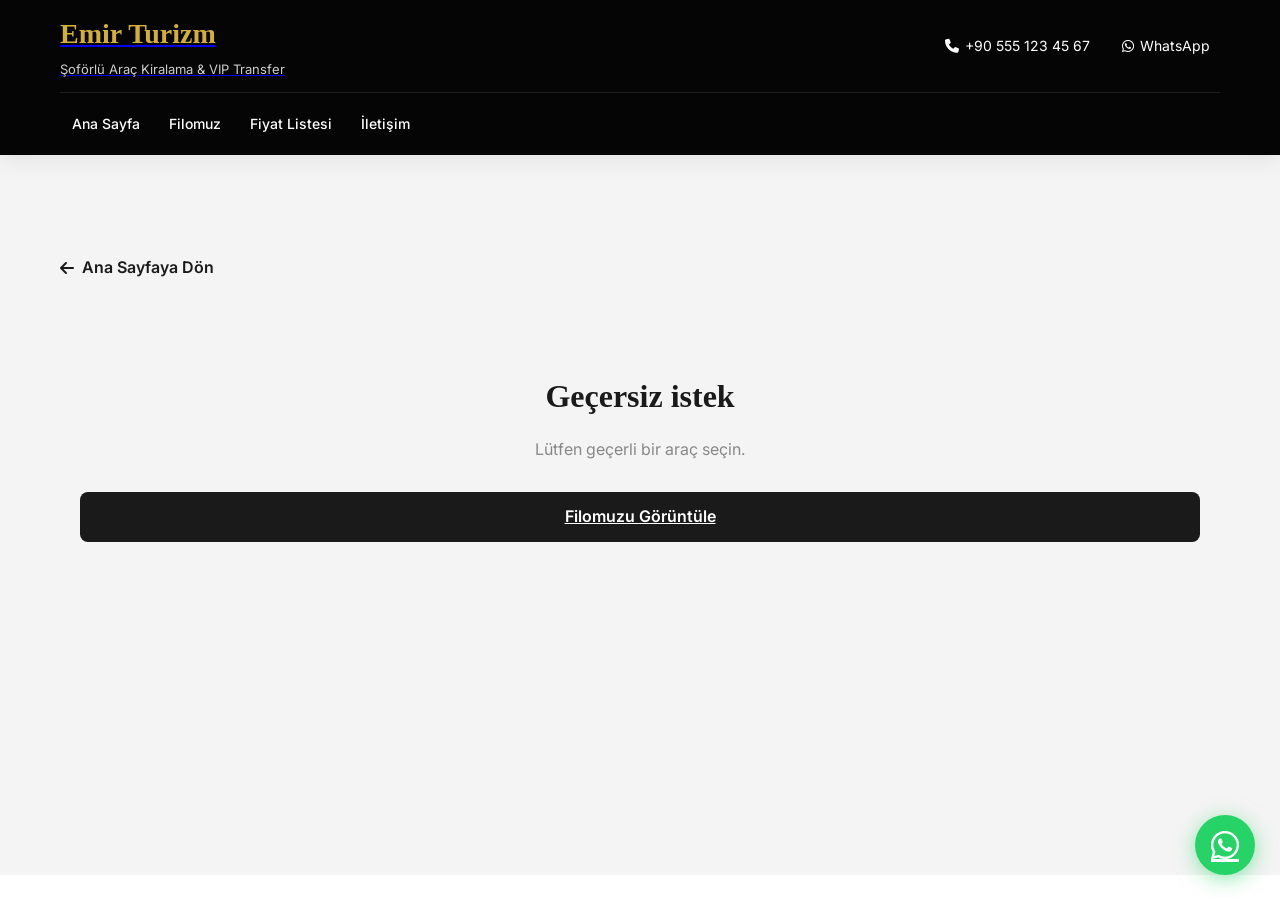
==== commit 7c02c970: "Site adı Emir Turizm olarak güncellendi ve yeni logo eklendi" ====
--- a/vehicle-detail.html
+++ b/vehicle-detail.html
@@ -3,7 +3,7 @@
 <head>
     <meta charset="UTF-8">
     <meta name="viewport" content="width=device-width, initial-scale=1.0">
-    <title>Araç Detayı - Özkılıç Turizm</title>
+    <title>Araç Detayı - Emir Turizm</title>
     <link rel="stylesheet" href="css/style.css">
     <link rel="stylesheet" href="https://cdnjs.cloudflare.com/ajax/libs/font-awesome/6.4.0/css/all.min.css">
     <link href="https://fonts.googleapis.com/css2?family=Inter:wght@300;400;500;600;700;800;900&display=swap" rel="stylesheet">
@@ -14,7 +14,7 @@
         <div class="container header-inner">
             <div class="header-top">
                 <a href="index.html" class="logo">
-                    <h1>Özkılıç Turizm</h1>
+                    <h1>Emir Turizm</h1>
                     <span class="logo-sub">Şoförlü Araç Kiralama & VIP Transfer</span>
                 </a>
                 <div class="header-actions">
--- a/css/style.css
+++ b/css/style.css
@@ -417,7 +417,7 @@
     display: flex;
     align-items: center;
     justify-content: center;
-    background: url('https://images.unsplash.com/photo-1605559424843-9e4c228bf1c2?q=80&w=2070') no-repeat center center;
+    background: url('../images/hero-bg.jpg') no-repeat center center;
 
 
     background-size: cover;
@@ -1499,10 +1499,12 @@
 
 .references-section .section-title {
     color: white;
+    margin-bottom: 20px;
 }
 
 .references-section .section-subtitle {
     color: rgba(255, 255, 255, 0.8);
+    margin-top: -10px;
 }
 
 .references-grid {
